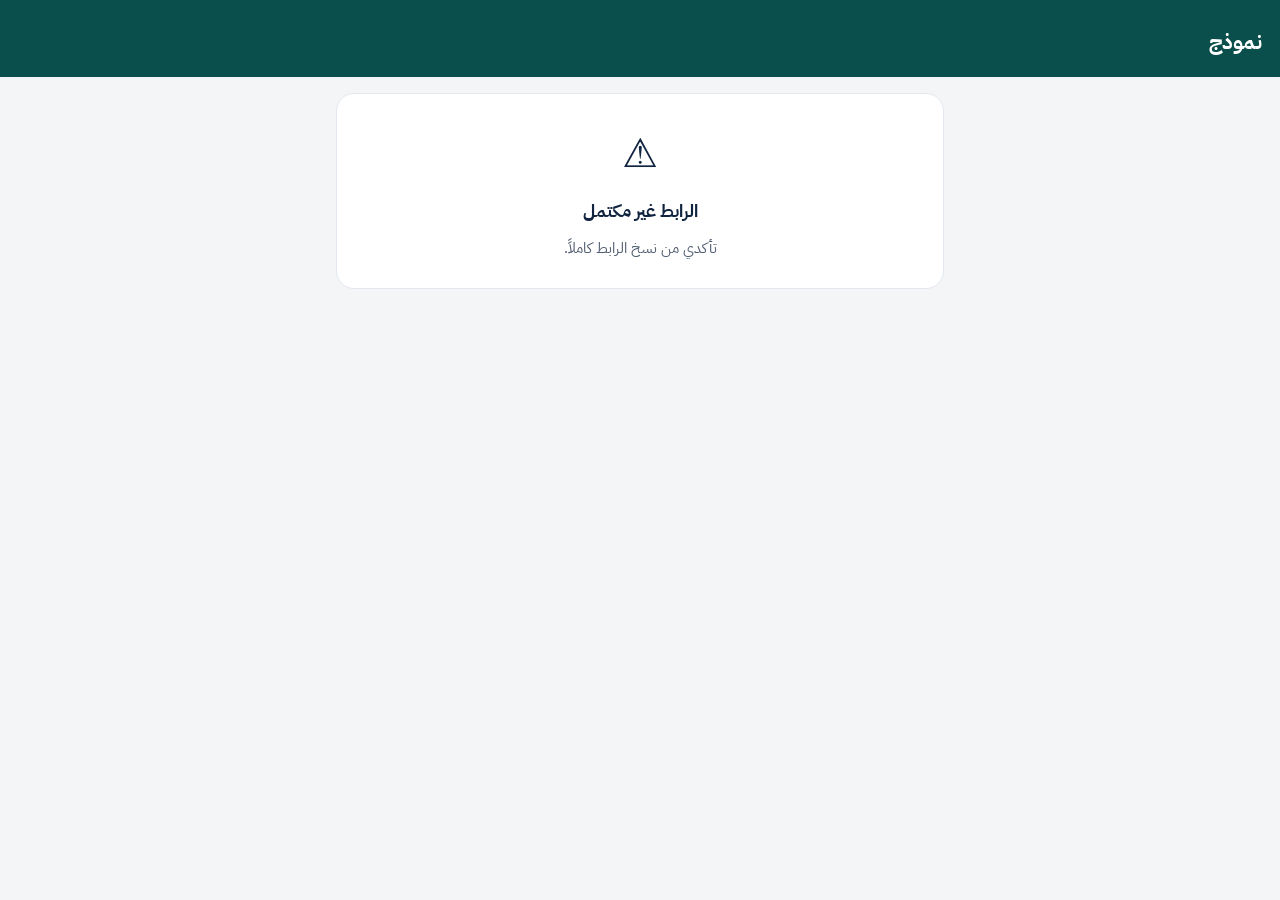
==== form.html @ 46df4318 "Add files via upload" ====
<!DOCTYPE html>
<html lang="ar" dir="rtl">
<head>
<meta charset="utf-8">
<meta name="viewport" content="width=device-width, initial-scale=1, viewport-fit=cover">
<meta name="theme-color" content="#0B4F4C">
<meta name="robots" content="noindex">
<title>نموذج – بصمة التميّز</title>
<link rel="icon" href="icon.svg" type="image/svg+xml">
<link rel="preconnect" href="https://fonts.googleapis.com">
<link rel="preconnect" href="https://fonts.gstatic.com" crossorigin>
<link href="https://fonts.googleapis.com/css2?family=IBM+Plex+Sans+Arabic:wght@400;500;600;700&family=Inter:wght@500;600;700&display=swap" rel="stylesheet">
<link rel="stylesheet" href="styles.css?v=1.1.0">
<style>
.fhead{background:var(--pri-d);color:#fff;padding:22px 18px 20px;display:flex;flex-direction:column;gap:6px}
.fhead .s{font-size:12px;color:#CFE7E4}
.fwrap{max-width:640px;margin:0 auto;padding:16px 16px 40px;display:flex;flex-direction:column;gap:14px}
.gridq{border:0;margin:0;padding:12px 0;border-bottom:1px solid var(--line2);display:flex;flex-direction:column;gap:8px}
.gridq legend{padding:0;font-size:14px;font-weight:600;line-height:1.6}
.opts{display:grid;gap:6px}
.opts label{position:relative}
.opts input{position:absolute;opacity:0;pointer-events:none}
.opts span{min-height:44px;padding:4px;border-radius:10px;font-size:12px;font-weight:600;border:1.5px solid var(--line);background:#fff;display:flex;align-items:center;justify-content:center;text-align:center;cursor:pointer;line-height:1.3}
.opts input:checked+span{border-color:var(--pri);background:var(--pri);color:#fff}
.opts input:focus-visible+span{outline:2px solid var(--pri);outline-offset:2px}
.req{color:#B4501E}
.err-field .in,.err-field .opts span{border-color:#C2410C}
</style>
</head>
<body>
<script src="config.js?v=1.1.0"></script>
<script src="api.js?v=1.1.0"></script>
<div id="root"><div class="login"><div class="spinner" role="status" aria-label="جارٍ التحميل"></div></div></div>
<script>
var FORM_ID = (new URLSearchParams(location.search).get('id') || '').replace(/[^A-Za-z0-9]/g, '');
(function () {
  'use strict';
  var root = document.getElementById('root');
  var F = null;
  var files = {};
  function esc(s) { return String(s == null ? '' : s).replace(/[&<>"']/g, function (c) { return { '&': '&amp;', '<': '&lt;', '>': '&gt;', '"': '&quot;', "'": '&#39;' }[c]; }); }
  function rpc(fn, args) { return window.basmatRpc(fn, args); }
  function head() {
    return '<header class="fhead"><span class="s">' + esc((F && F.school) || '') + (F && F.field ? ' · ' + esc(F.field) : '') + '</span><h1 style="font-size:21px">' + esc(F ? F.title : 'نموذج') + '</h1>' + (F && F.year ? '<span class="s">العام الدراسي ' + esc(F.year) + (F.deadline ? ' · آخر موعد ' + esc(F.deadline) : '') + '</span>' : '') + '</header>';
  }
  function msg(icon, title, text) {
    root.innerHTML = head() + '<div class="fwrap"><div class="card" style="align-items:center;text-align:center;padding:28px 20px"><div style="font-size:40px" aria-hidden="true">' + icon + '</div><h2 style="font-size:18px">' + esc(title) + '</h2><p class="muted">' + esc(text) + '</p></div></div>';
  }
  function field(f) {
    var req = f.required ? ' <span class="req" aria-hidden="true">*</span>' : '';
    var id = 'q_' + f.id;
    if (f.type === 'section') return '<h2>' + esc(f.label) + '</h2>';
    if (f.type === 'teacher') return '<label class="field" data-fid="' + f.id + '"><span>' + esc(f.label) + req + '</span><select id="' + id + '" class="in"' + (f.required ? ' required' : '') + '><option value="">اختاري الاسم…</option>' + F.teachers.map(function (t) { return '<option value="' + esc(t.id) + '">' + esc(t.name) + '</option>'; }).join('') + '</select></label>';
    if (f.type === 'textarea') return '<label class="field" data-fid="' + f.id + '"><span>' + esc(f.label) + req + '</span><textarea id="' + id + '" class="in" rows="3"' + (f.required ? ' required' : '') + '></textarea></label>';
    if (f.type === 'select') return '<label class="field" data-fid="' + f.id + '"><span>' + esc(f.label) + req + '</span><select id="' + id + '" class="in"' + (f.required ? ' required' : '') + '><option value="">اختاري…</option>' + f.options.map(function (o) { return '<option>' + esc(o) + '</option>'; }).join('') + '</select></label>';
    if (f.type === 'radio') return '<fieldset class="gridq" data-fid="' + f.id + '" style="border:0"><legend>' + esc(f.label) + req + '</legend><div class="opts" style="grid-template-columns:repeat(' + Math.min(f.options.length, 3) + ',minmax(0,1fr))">' + f.options.map(function (o) { return '<label><input type="radio" name="' + id + '" value="' + esc(o) + '"><span>' + esc(o) + '</span></label>'; }).join('') + '</div></fieldset>';
    if (f.type === 'grid') {
      var cols = Math.min(f.options.length, 5);
      return '<div data-fid="' + f.id + '"><h2 style="margin-bottom:4px">' + esc(f.label) + req + '</h2>' + f.rows.map(function (row, i) {
        return '<fieldset class="gridq"><legend><span class="muted num">' + (i + 1) + '.</span> ' + esc(row) + '</legend><div class="opts" style="grid-template-columns:repeat(' + cols + ',minmax(0,1fr))">' + f.options.map(function (o, j) { return '<label><input type="radio" name="' + id + '_' + i + '" value="' + j + '"><span>' + esc(o) + '</span></label>'; }).join('') + '</div>' + (f.notes ? '<input type="text" class="in" style="min-height:40px;font-size:13px" aria-label="ملاحظات: ' + esc(row) + '" id="' + id + '_n' + i + '" placeholder="ملاحظات (اختياري)">' : '') + '</fieldset>';
      }).join('') + '</div>';
    }
    if (f.type === 'file') return '<div class="field" data-fid="' + f.id + '"><span>' + esc(f.label) + req + '</span><label class="dash">⬆︎ اختيار صور أو PDF' + (f.accept === 'xlsx' ? ' أو Excel' : '') + '<input type="file" multiple data-file="' + f.id + '" accept="image/*,application/pdf,.docx,.xlsx,.xls,.pptx"></label><div id="fl_' + f.id + '" style="display:flex;flex-direction:column;gap:6px"></div><span class="hint">حتى 10 ميجابايت للملف. الفيديو: ضعي رابطه بدلاً من رفعه.</span></div>';
    var type = f.type === 'number' ? 'number' : f.type === 'date' ? 'date' : f.type === 'link' ? 'url' : 'text';
    return '<label class="field" data-fid="' + f.id + '"><span>' + esc(f.label) + req + '</span><input id="' + id + '" class="in" type="' + type + '"' + (f.placeholder ? ' placeholder="' + esc(f.placeholder) + '"' : '') + (f.type === 'link' ? ' placeholder="https://"' : '') + (f.required ? ' required' : '') + ' dir="auto"></label>';
  }
  function renderForm() {
    var sections = [], cur = [];
    F.fields.forEach(function (f) { if (f.type === 'grid') { if (cur.length) sections.push(cur); sections.push([f]); cur = []; } else cur.push(f); });
    if (cur.length) sections.push(cur);
    root.innerHTML = head() + '<form class="fwrap" id="frm" novalidate>' + (F.description ? '<p class="note info">' + esc(F.description) + '</p>' : '') +
      sections.map(function (sec) { return '<section class="card">' + sec.map(field).join('') + '</section>'; }).join('') +
      '<div id="ferr" role="alert"></div><button class="btn pri block" type="submit" style="min-height:54px;font-size:16px">إرسال</button><p class="xs muted" style="text-align:center">' + (F.audience === 'parents' ? 'إجاباتكم سرية وتُستخدم للتطوير فقط.' : 'يصل الرد للمعلمة الأولى فقط.') + '</p></form>';
  }
  function readFile(file) {
    return new Promise(function (res, rej) {
      if (file.size > F.maxFileBytes) { rej(new Error('حجم «' + file.name + '» أكبر من 10 ميجابايت')); return; }
      var r = new FileReader();
      r.onload = function () { res({ name: file.name, mime: file.type || mimeOf(file.name), data: r.result, size: file.size }); };
      r.onerror = function () { rej(new Error('تعذرت قراءة الملف')); };
      r.readAsDataURL(file);
    });
  }
  function mimeOf(n) { n = n.toLowerCase(); if (/\.pdf$/.test(n)) return 'application/pdf'; if (/\.xlsx$/.test(n)) return 'application/vnd.openxmlformats-officedocument.spreadsheetml.sheet'; if (/\.xls$/.test(n)) return 'application/vnd.ms-excel'; if (/\.docx$/.test(n)) return 'application/vnd.openxmlformats-officedocument.wordprocessingml.document'; if (/\.pptx$/.test(n)) return 'application/vnd.openxmlformats-officedocument.presentationml.presentation'; if (/\.jpe?g$/.test(n)) return 'image/jpeg'; if (/\.png$/.test(n)) return 'image/png'; if (/\.hei[cf]$/.test(n)) return 'image/heic'; return ''; }
  function drawFiles(fid) {
    var box = document.getElementById('fl_' + fid);
    box.innerHTML = (files[fid] || []).map(function (f, i) { return '<div class="file"><span class="grow ellipsis">' + esc(f.name) + '</span><span class="xs muted num">' + Math.round(f.size / 1024) + ' KB</span><button type="button" class="btn sm" data-rm="' + fid + '" data-i="' + i + '" aria-label="إزالة ' + esc(f.name) + '">إزالة</button></div>'; }).join('');
  }
  function collect() {
    var values = {}, problems = [];
    document.querySelectorAll('.err-field').forEach(function (e) { e.classList.remove('err-field'); });
    F.fields.forEach(function (f) {
      var id = 'q_' + f.id, v = '';
      if (f.type === 'section') return;
      if (f.type === 'file') { if (f.required && !(files[f.id] || []).length) problems.push(f); return; }
      if (f.type === 'grid') {
        var ans = [], notes = [], missing = false;
        f.rows.forEach(function (_, i) { var c = document.querySelector('input[name="' + id + '_' + i + '"]:checked'); ans.push(c ? Number(c.value) : null); if (!c) missing = true; var n = document.getElementById(id + '_n' + i); notes.push(n ? n.value.trim() : ''); });
        values[f.id] = { answers: ans, notes: notes };
        if (f.required && missing) problems.push(f);
        return;
      }
      if (f.type === 'radio') { var c2 = document.querySelector('input[name="' + id + '"]:checked'); v = c2 ? c2.value : ''; }
      else { var el = document.getElementById(id); v = el ? el.value.trim() : ''; }
      if (f.required && !v) problems.push(f);
      if (v) values[f.id] = v;
    });
    return { values: values, problems: problems };
  }
  document.addEventListener('change', function (ev) {
    var fid = ev.target.dataset && ev.target.dataset.file;
    if (!fid) return;
    var list = Array.prototype.slice.call(ev.target.files || []);
    Promise.all(list.map(readFile)).then(function (arr) { files[fid] = (files[fid] || []).concat(arr).slice(0, 10); drawFiles(fid); ev.target.value = ''; }, function (e) { alert(e.message); ev.target.value = ''; });
  });
  document.addEventListener('click', function (ev) {
    var b = ev.target.closest('[data-rm]'); if (!b) return;
    files[b.dataset.rm].splice(Number(b.dataset.i), 1); drawFiles(b.dataset.rm);
  });
  document.addEventListener('submit', function (ev) {
    ev.preventDefault();
    var c = collect(), errBox = document.getElementById('ferr');
    if (c.problems.length) {
      c.problems.forEach(function (f) { var box = document.querySelector('[data-fid="' + f.id + '"]'); if (box) box.classList.add('err-field'); });
      errBox.innerHTML = '<div class="note warn">أكملي الحقول المطلوبة: ' + c.problems.map(function (f) { return esc(f.label); }).join('، ') + '</div>';
      var first = document.querySelector('[data-fid="' + c.problems[0].id + '"]'); if (first) first.scrollIntoView({ behavior: 'smooth', block: 'center' });
      return;
    }
    if (F.fields.some(function (f) { return f.id === 'visitor'; }) && c.values.visitor && c.values.visitor === c.values.visited) { errBox.innerHTML = '<div class="note warn">المعلمة الزائرة والمزارة لا يمكن أن تكونا نفس المعلمة.</div>'; return; }
    var btn = ev.target.querySelector('button[type=submit]'); btn.disabled = true; btn.textContent = 'جارٍ الإرسال…';
    var payloadFiles = {}; Object.keys(files).forEach(function (k) { payloadFiles[k] = files[k].map(function (f) { return { name: f.name, mime: f.mime, data: f.data }; }); });
    rpc('publicSubmit', [FORM_ID, { values: c.values, files: payloadFiles }]).then(function () {
      msg('✅', 'تم الإرسال بنجاح', F.audience === 'parents' ? 'شكراً لمشاركتكم.' : 'وصل ردّكِ إلى المعلمة الأولى. شكراً لكِ.');
      window.scrollTo(0, 0);
    }, function (e) { btn.disabled = false; btn.textContent = 'إرسال'; errBox.innerHTML = '<div class="note warn">' + esc(e.message) + '</div>'; });
  });
  if (!FORM_ID) { msg('⚠️', 'الرابط غير مكتمل', 'تأكدي من نسخ الرابط كاملاً.'); return; }
  if (!FORM_ID) { msg('⚠️', 'الرابط غير مكتمل', 'تأكدي من نسخ رابط النموذج كاملاً.'); return; }
  rpc('publicForm', [FORM_ID]).then(function (f) {
    F = f;
    if (!f.open) { msg('⏸', 'النموذج غير متاح', f.reason || 'هذا النموذج مغلق.'); return; }
    document.title = f.title;
    renderForm();
  }, function (e) { msg('⚠️', 'تعذّر فتح النموذج', e.message); });
})();
</script>
</body>
</html>
---- styles.css ----
:root{
  --ink:#10233F; --muted:#4F5D70; --faint:#7A8696; --bg:#F3F5F7; --surface:#FFFFFF; --line:#E3E8EE; --line2:#EEF1F4; --field:#C9D3DD;
  --pri:#0B6E69; --pri-d:#0B4F4C; --pri-dd:#08524E; --pri-s:#E3F1EF; --pri-t:#0A5E5A; --pri-l:#7FD1C8;
  --amb-s:#FDF3E4; --amb:#7A4405; --amb-b:#F3DDB8; --amb-d:#A15C07;
  --red-s:#FBE9E2; --red:#9A3412; --blue-s:#E8EEF6; --blue:#1F3F66;
  --r:16px; --font:'IBM Plex Sans Arabic',system-ui,-apple-system,'Segoe UI',Tahoma,sans-serif; --num:Inter,'IBM Plex Sans Arabic',sans-serif;
}
*{box-sizing:border-box}
html,body{margin:0;padding:0;background:var(--bg);color:var(--ink);font-family:var(--font);font-size:15px;line-height:1.6;-webkit-text-size-adjust:100%}
body{direction:rtl}
a{color:var(--pri);text-decoration:none}
a:hover{color:var(--pri-dd)}
button,input,select,textarea{font-family:inherit;font-size:inherit;color:inherit}
h1,h2,h3{margin:0;line-height:1.4}
h1{font-size:19px;font-weight:700} h2{font-size:16px;font-weight:700} h3{font-size:14px;font-weight:700}
p{margin:0}
.num{font-family:var(--num)}
.muted{color:var(--muted)} .small{font-size:12px} .xs{font-size:11px}
.sr{position:absolute;width:1px;height:1px;overflow:hidden;clip:rect(0 0 0 0);white-space:nowrap}

/* هيكل */
.nav .brand{display:none;align-items:center;gap:10px;padding:6px 10px 18px;font-weight:700;font-size:16px}
.chips{display:flex;flex-wrap:wrap;gap:4px}
.shell{min-height:100vh;display:flex;flex-direction:column}
.topbar{position:sticky;top:0;z-index:20;background:var(--surface);border-bottom:1px solid var(--line);display:flex;align-items:center;gap:10px;padding:12px 16px;min-height:64px}
.topbar .t{display:flex;flex-direction:column;min-width:0;flex:1}
.topbar .t .sub{font-size:12px;color:var(--muted);white-space:nowrap;overflow:hidden;text-overflow:ellipsis}
.topbar .t h1{white-space:nowrap;overflow:hidden;text-overflow:ellipsis}
.iconbtn{width:44px;height:44px;flex:none;border-radius:12px;border:1px solid var(--line);background:var(--surface);display:inline-flex;align-items:center;justify-content:center;cursor:pointer;position:relative;color:var(--ink)}
.iconbtn:hover{background:var(--bg)}
.badge{position:absolute;top:-5px;left:-5px;min-width:20px;height:20px;padding:0 5px;border-radius:99px;background:#C2410C;color:#fff;font:700 11px var(--num);display:flex;align-items:center;justify-content:center}
.page{flex:1;width:100%;max-width:760px;margin:0 auto;padding:16px 16px 110px;display:flex;flex-direction:column;gap:16px}
.nav{position:fixed;bottom:0;left:0;right:0;z-index:30;background:var(--surface);border-top:1px solid var(--line);display:grid;grid-template-columns:repeat(4,1fr);padding:6px 6px calc(10px + env(safe-area-inset-bottom))}
.nav button{border:0;background:transparent;display:flex;flex-direction:column;align-items:center;gap:3px;padding:6px 0;font-size:12px;color:var(--muted);cursor:pointer;min-height:52px;position:relative}
.nav button[aria-current="page"]{color:var(--pri);font-weight:700}
.nav .badge{top:2px;left:calc(50% - 22px)}
@media (min-width:980px){
  .shell{flex-direction:row}
  .nav{position:sticky;top:0;height:100vh;width:230px;flex:none;display:flex;flex-direction:column;gap:4px;padding:20px 12px;border-top:0;border-left:1px solid var(--line);order:-1}
  .nav .brand{display:flex}
  .nav button{flex-direction:row;justify-content:flex-start;gap:12px;padding:10px 14px;border-radius:12px;font-size:14px;min-height:46px}
  .nav button[aria-current="page"]{background:var(--pri-s)}
  .nav .badge{position:static;margin-inline-start:auto}
  .main{flex:1;min-width:0;display:flex;flex-direction:column}
  .page{padding-bottom:40px;max-width:980px}
}
.logo{width:38px;height:38px;border-radius:11px;background:var(--pri);display:flex;align-items:center;justify-content:center;flex:none}
.main{flex:1;display:flex;flex-direction:column}

/* عناصر */
.card{background:var(--surface);border:1px solid var(--line);border-radius:18px;padding:16px;display:flex;flex-direction:column;gap:12px}
.card.flush{padding:0;gap:0;overflow:hidden}
.card-h{display:flex;align-items:center;justify-content:space-between;gap:8px}
.hero{background:var(--pri-d);color:#fff;border-radius:20px;padding:18px;display:flex;flex-direction:column;gap:12px}
.hero .lbl{font-size:13px;color:#CFE7E4}
.hero .big{font:700 40px/1.1 var(--num)}
.hero p{color:#E6F2F1;font-size:13px}
.hbar{height:8px;border-radius:99px;background:rgba(255,255,255,.18);overflow:hidden}
.hbar>span{display:block;height:100%;background:var(--pri-l);border-radius:99px}
.bar{height:6px;border-radius:99px;background:#E9EEF2;overflow:hidden;display:block}
.bar>span{display:block;height:100%;background:var(--pri);border-radius:99px}
.bar.lg{height:10px}
.row{display:flex;align-items:center;gap:12px;padding:12px 14px;border-bottom:1px solid var(--line2);color:var(--ink);background:transparent;width:100%;text-align:right;border-left:0;border-right:0;border-top:0;cursor:pointer}
.row:last-child{border-bottom:0}
.row:hover{background:#FAFBFC}
.row .grow{flex:1;min-width:0;display:flex;flex-direction:column;gap:4px}
.row .ttl{font-size:14px;font-weight:600;line-height:1.5}
.ellipsis{white-space:nowrap;overflow:hidden;text-overflow:ellipsis}
.circle{width:30px;height:30px;flex:none;border-radius:50%;border:1.5px solid var(--field);font:700 12px var(--num);display:flex;align-items:center;justify-content:center}
.avatar{width:38px;height:38px;flex:none;border-radius:50%;font-weight:700;display:flex;align-items:center;justify-content:center;font-size:15px}
.chip{display:inline-flex;align-items:center;gap:4px;font-size:11px;font-weight:600;padding:3px 9px;border-radius:99px;white-space:nowrap}
.c-ok{background:var(--pri-s);color:var(--pri-t)} .c-warn{background:var(--amb-s);color:var(--amb)} .c-red{background:var(--red-s);color:var(--red)} .c-blue{background:var(--blue-s);color:var(--blue)} .c-gray{background:var(--line2);color:var(--muted)}
.q{display:flex;gap:3px}
.q span{width:20px;height:20px;border-radius:6px;font:700 10px var(--num);display:flex;align-items:center;justify-content:center;background:var(--line2);color:#5F6B7A}
.q span.on{background:var(--pri);color:#fff}
.kpis{display:grid;grid-template-columns:repeat(3,minmax(0,1fr));gap:10px}
.kpi{background:var(--surface);border:1px solid var(--line);border-radius:16px;padding:12px;display:flex;flex-direction:column;gap:2px}
.kpi b{font:700 22px var(--num)} .kpi span{font-size:12px;color:var(--muted)}
.kpi.warn{background:var(--amb-s);border-color:var(--amb-b)} .kpi.warn b,.kpi.warn span{color:var(--amb)}
.quick{display:grid;grid-template-columns:repeat(4,minmax(0,1fr));gap:8px}
.quick button{background:var(--surface);border:1px solid var(--line);border-radius:14px;padding:12px 4px;display:flex;flex-direction:column;align-items:center;gap:6px;font-size:12px;font-weight:600;cursor:pointer;color:var(--ink);min-height:76px}
.quick button.pri{background:var(--pri);color:#fff;border-color:var(--pri)}
.btn{white-space:nowrap;min-height:46px;padding:0 16px;border-radius:12px;border:1px solid var(--field);background:var(--surface);font-weight:600;font-size:14px;cursor:pointer;display:inline-flex;align-items:center;justify-content:center;gap:8px;color:var(--ink);text-align:center}
.btn:hover{background:#F8FAFB}
.btn.pri{background:var(--pri);border-color:var(--pri);color:#fff}
.btn.pri:hover{background:var(--pri-dd)}
.btn.out{border-color:var(--pri);color:var(--pri)}
.btn.warn{border-color:var(--amb-d);color:var(--amb)}
.btn.danger{border-color:#E7B4A3;color:var(--red)}
.btn.sm{min-height:38px;padding:0 12px;font-size:13px;border-radius:10px}
.btn.block{width:100%}
.btn[disabled]{opacity:.55;cursor:default}
.btns{display:flex;gap:10px;flex-wrap:wrap}
.btns>.btn{flex:1}
.field{display:flex;flex-direction:column;gap:6px;font-size:13px;font-weight:600}
.field .hint{font-weight:400;color:var(--muted);font-size:12px}
.in{width:100%;min-height:46px;border-radius:12px;border:1px solid var(--field);padding:0 12px;background:#fff;font-size:14px;font-weight:400}
textarea.in{padding:10px 12px;min-height:80px;resize:vertical;line-height:1.7}
.in:focus,.btn:focus-visible,.row:focus-visible,.iconbtn:focus-visible,.nav button:focus-visible{outline:2px solid var(--pri);outline-offset:2px}
.grid2{display:grid;grid-template-columns:repeat(2,minmax(0,1fr));gap:10px}
.grid3{display:grid;grid-template-columns:repeat(3,minmax(0,1fr));gap:8px}
.pills{display:flex;flex-wrap:wrap;gap:6px}
.pills label{position:relative;cursor:pointer}
.pills input{position:absolute;opacity:0;pointer-events:none}
.pills span{display:inline-flex;align-items:center;min-height:38px;padding:0 12px;border-radius:99px;border:1px solid var(--field);font-size:13px;font-weight:500;background:#fff}
.pills input:checked+span{background:var(--pri);border-color:var(--pri);color:#fff}
.pills input:focus-visible+span{outline:2px solid var(--pri);outline-offset:2px}
.check{display:flex;align-items:center;gap:12px;min-height:44px;font-size:14px;font-weight:400;cursor:pointer;border-bottom:1px solid var(--line2)}
.check:last-child{border-bottom:0}
.check input{width:20px;height:20px;accent-color:var(--pri);margin:0;flex:none}
.tabs{display:flex;gap:4px;border-bottom:1px solid var(--line);overflow-x:auto}
.tabs button{min-height:44px;padding:0 12px;border:0;border-bottom:3px solid transparent;background:transparent;font-size:14px;color:var(--muted);cursor:pointer;white-space:nowrap}
.tabs button[aria-selected="true"]{color:var(--pri);border-bottom-color:var(--pri);font-weight:700}
.note{border-radius:12px;padding:10px 12px;font-size:13px;line-height:1.7}
.note.ok{background:var(--pri-s);color:var(--pri-t)} .note.warn{background:var(--amb-s);color:var(--ink)} .note.info{background:#EEF7F6;color:var(--ink)} .note.gray{background:var(--bg);color:var(--muted)}
.dash{border:1px dashed #9CC9C4;background:#F8FBFB;border-radius:12px;min-height:52px;display:flex;align-items:center;justify-content:center;gap:8px;color:var(--pri);font-weight:600;font-size:13px;cursor:pointer;padding:8px;text-align:center}
.dash input{display:none}
.file{display:flex;align-items:center;gap:10px;padding:8px 10px;border-radius:12px;background:var(--bg);font-size:13px}
.file .grow{flex:1;min-width:0}
.empty{text-align:center;color:var(--muted);font-size:14px;padding:24px 8px}
.secttl{display:flex;align-items:flex-end;justify-content:space-between;gap:8px}
.lvl{width:100%;text-align:right;font-family:inherit;cursor:pointer;display:flex;align-items:flex-start;gap:12px;padding:12px;border-radius:14px;border:1.5px solid var(--line);background:#fff}
.lvl[aria-pressed="true"]{border-color:var(--pri);background:#EEF7F6}
.lvl .n{width:32px;height:32px;flex:none;border-radius:10px;font:700 14px var(--num);display:flex;align-items:center;justify-content:center;background:var(--line2)}
.lvl[aria-pressed="true"] .n{background:var(--pri);color:#fff}
.table{width:100%;border-collapse:collapse;font-size:13px}
.table th{background:var(--bg);font-weight:700;color:#3E4C5E;text-align:right;padding:10px;font-size:12px}
.table td{padding:10px;border-top:1px solid var(--line2);vertical-align:top}
.tablewrap{overflow-x:auto;border-radius:16px;border:1px solid var(--line);background:#fff}
.dist{display:grid;grid-template-columns:28px 1fr 74px;gap:10px;align-items:center}
.dist .b{height:22px;border-radius:6px;background:var(--line2);overflow:hidden}
.dist .b span{display:block;height:100%;border-radius:6px}
.toast{position:fixed;bottom:96px;left:50%;transform:translateX(-50%);z-index:60;background:var(--ink);color:#fff;padding:12px 18px;border-radius:12px;font-size:14px;max-width:90vw;box-shadow:0 6px 24px rgba(16,35,63,.25)}
.toast.err{background:#9A3412}
.loading{position:fixed;inset:0;z-index:70;background:rgba(243,245,247,.6);display:flex;align-items:center;justify-content:center}
.spinner{width:42px;height:42px;border-radius:50%;border:4px solid var(--pri-s);border-top-color:var(--pri);animation:spin .8s linear infinite}
@keyframes spin{to{transform:rotate(360deg)}}
.modal-bg{position:fixed;inset:0;z-index:50;background:rgba(16,35,63,.45);display:flex;align-items:flex-end;justify-content:center}
.modal{background:#fff;width:100%;max-width:560px;max-height:90vh;overflow:auto;border-radius:20px 20px 0 0;padding:18px;display:flex;flex-direction:column;gap:12px}
@media (min-width:600px){.modal-bg{align-items:center}.modal{border-radius:20px}}
.login{min-height:100vh;display:flex;align-items:center;justify-content:center;padding:24px}
.login .box{width:100%;max-width:380px;display:flex;flex-direction:column;gap:16px}
.split{display:grid;gap:16px}
@media (min-width:980px){.split{grid-template-columns:1fr 1fr}}
@media print{.nav,.topbar,.noprint{display:none!important}}
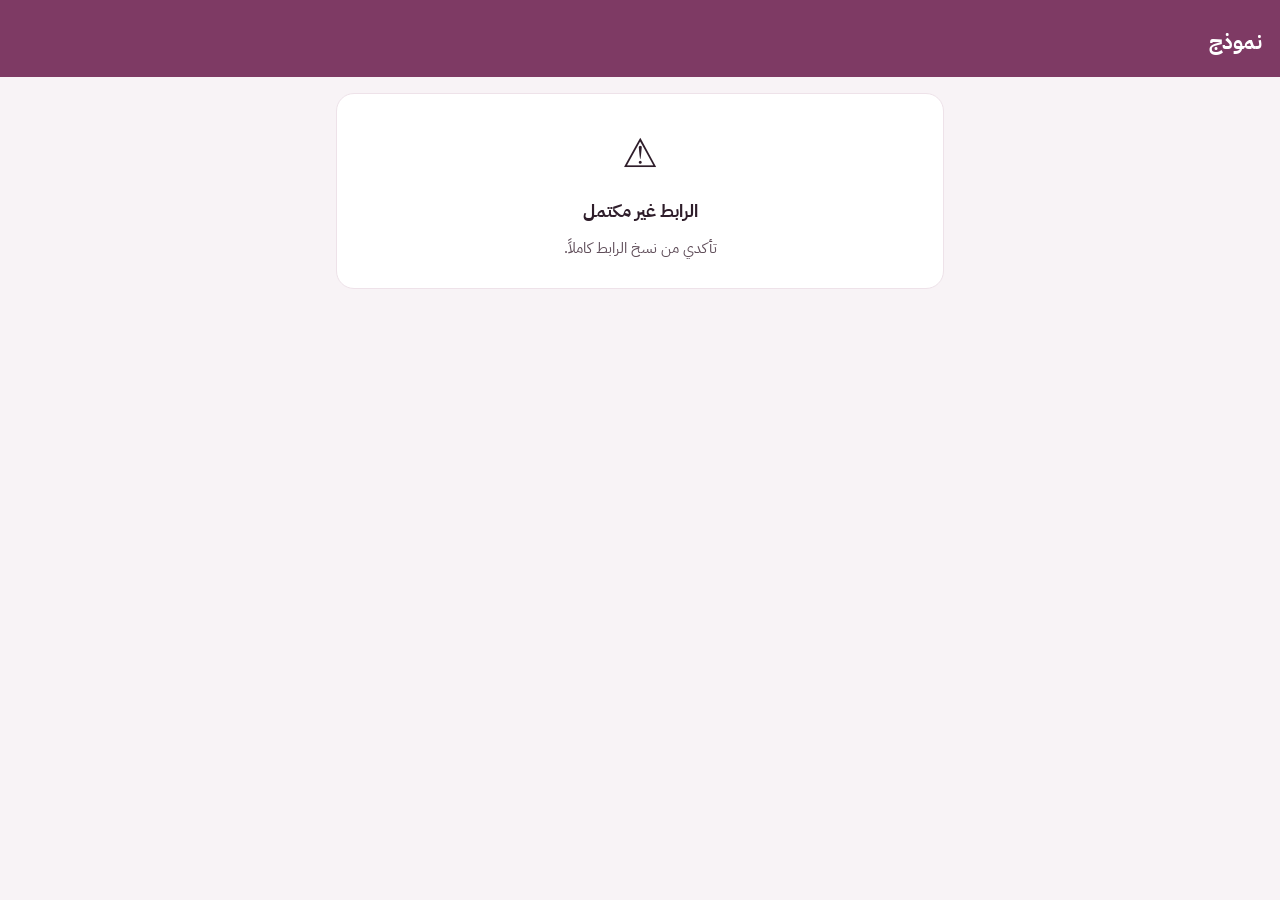
==== commit 2d297564: "Add files via upload" ====
--- a/form.html
+++ b/form.html
@@ -3,17 +3,17 @@
 <head>
 <meta charset="utf-8">
 <meta name="viewport" content="width=device-width, initial-scale=1, viewport-fit=cover">
-<meta name="theme-color" content="#0B4F4C">
+<meta name="theme-color" content="#7E3A64">
 <meta name="robots" content="noindex">
 <title>نموذج – بصمة التميّز</title>
 <link rel="icon" href="icon.svg" type="image/svg+xml">
 <link rel="preconnect" href="https://fonts.googleapis.com">
 <link rel="preconnect" href="https://fonts.gstatic.com" crossorigin>
 <link href="https://fonts.googleapis.com/css2?family=IBM+Plex+Sans+Arabic:wght@400;500;600;700&family=Inter:wght@500;600;700&display=swap" rel="stylesheet">
-<link rel="stylesheet" href="styles.css?v=1.1.0">
+<link rel="stylesheet" href="styles.css?v=1.2.1">
 <style>
 .fhead{background:var(--pri-d);color:#fff;padding:22px 18px 20px;display:flex;flex-direction:column;gap:6px}
-.fhead .s{font-size:12px;color:#CFE7E4}
+.fhead .s{font-size:12px;color:#F0D6E1}
 .fwrap{max-width:640px;margin:0 auto;padding:16px 16px 40px;display:flex;flex-direction:column;gap:14px}
 .gridq{border:0;margin:0;padding:12px 0;border-bottom:1px solid var(--line2);display:flex;flex-direction:column;gap:8px}
 .gridq legend{padding:0;font-size:14px;font-weight:600;line-height:1.6}
@@ -28,8 +28,8 @@
 </style>
 </head>
 <body>
-<script src="config.js?v=1.1.0"></script>
-<script src="api.js?v=1.1.0"></script>
+<script src="config.js?v=1.2.1"></script>
+<script src="api.js?v=1.2.1"></script>
 <div id="root"><div class="login"><div class="spinner" role="status" aria-label="جارٍ التحميل"></div></div></div>
 <script>
 var FORM_ID = (new URLSearchParams(location.search).get('id') || '').replace(/[^A-Za-z0-9]/g, '');
@@ -40,6 +40,14 @@
   var files = {};
   function esc(s) { return String(s == null ? '' : s).replace(/[&<>"']/g, function (c) { return { '&': '&amp;', '<': '&lt;', '>': '&gt;', '"': '&quot;', "'": '&#39;' }[c]; }); }
   function rpc(fn, args) { return window.basmatRpc(fn, args); }
+/* حقول الأرقام: type=text + inputmode=numeric (لأن آيفون يرفض الأرقام العربية في type=number)، وتحويل ٠-٩ إلى 0-9 أثناء الكتابة */
+  document.addEventListener('input', function (ev) {
+    var el = ev.target;
+    if (!el || el.tagName !== 'INPUT' || !(el.getAttribute('data-num') || el.type === 'tel')) return;
+    var v = el.value, n = v.replace(/[\u0660-\u0669]/g, function (d) { return String(d.charCodeAt(0) - 0x0660); }).replace(/[\u06F0-\u06F9]/g, function (d) { return String(d.charCodeAt(0) - 0x06F0); }).replace(/[\u066B\u060C,]/g, '.');
+    if (el.getAttribute('data-num')) n = n.replace(/[^0-9.]/g, '');
+    if (n !== v) { el.value = n; }
+  }, true);
   function head() {
     return '<header class="fhead"><span class="s">' + esc((F && F.school) || '') + (F && F.field ? ' · ' + esc(F.field) : '') + '</span><h1 style="font-size:21px">' + esc(F ? F.title : 'نموذج') + '</h1>' + (F && F.year ? '<span class="s">العام الدراسي ' + esc(F.year) + (F.deadline ? ' · آخر موعد ' + esc(F.deadline) : '') + '</span>' : '') + '</header>';
   }
@@ -57,12 +65,12 @@
     if (f.type === 'grid') {
       var cols = Math.min(f.options.length, 5);
       return '<div data-fid="' + f.id + '"><h2 style="margin-bottom:4px">' + esc(f.label) + req + '</h2>' + f.rows.map(function (row, i) {
-        return '<fieldset class="gridq"><legend><span class="muted num">' + (i + 1) + '.</span> ' + esc(row) + '</legend><div class="opts" style="grid-template-columns:repeat(' + cols + ',minmax(0,1fr))">' + f.options.map(function (o, j) { return '<label><input type="radio" name="' + id + '_' + i + '" value="' + j + '"><span>' + esc(o) + '</span></label>'; }).join('') + '</div>' + (f.notes ? '<input type="text" class="in" style="min-height:40px;font-size:13px" aria-label="ملاحظات: ' + esc(row) + '" id="' + id + '_n' + i + '" placeholder="ملاحظات (اختياري)">' : '') + '</fieldset>';
+        return '<fieldset class="gridq"><legend><span class="muted num">' + (i + 1) + '.</span> ' + esc(row) + '</legend><div class="opts" style="grid-template-columns:repeat(' + cols + ',minmax(0,1fr))">' + f.options.map(function (o, j) { return '<label><input type="radio" name="' + id + '_' + i + '" value="' + j + '"><span>' + esc(o) + '</span></label>'; }).join('') + '</div>' + (f.notes ? '<input type="text" class="in" style="min-height:40px" aria-label="ملاحظات: ' + esc(row) + '" id="' + id + '_n' + i + '" placeholder="ملاحظات (اختياري)">' : '') + '</fieldset>';
       }).join('') + '</div>';
     }
     if (f.type === 'file') return '<div class="field" data-fid="' + f.id + '"><span>' + esc(f.label) + req + '</span><label class="dash">⬆︎ اختيار صور أو PDF' + (f.accept === 'xlsx' ? ' أو Excel' : '') + '<input type="file" multiple data-file="' + f.id + '" accept="image/*,application/pdf,.docx,.xlsx,.xls,.pptx"></label><div id="fl_' + f.id + '" style="display:flex;flex-direction:column;gap:6px"></div><span class="hint">حتى 10 ميجابايت للملف. الفيديو: ضعي رابطه بدلاً من رفعه.</span></div>';
-    var type = f.type === 'number' ? 'number' : f.type === 'date' ? 'date' : f.type === 'link' ? 'url' : 'text';
-    return '<label class="field" data-fid="' + f.id + '"><span>' + esc(f.label) + req + '</span><input id="' + id + '" class="in" type="' + type + '"' + (f.placeholder ? ' placeholder="' + esc(f.placeholder) + '"' : '') + (f.type === 'link' ? ' placeholder="https://"' : '') + (f.required ? ' required' : '') + ' dir="auto"></label>';
+    var type = f.type === 'date' ? 'date' : f.type === 'link' ? 'url' : 'text';
+    return '<label class="field" data-fid="' + f.id + '"><span>' + esc(f.label) + req + '</span><input id="' + id + '" class="in" type="' + type + '"' + (f.type === 'number' ? ' inputmode="decimal" autocomplete="off" data-num="1"' : '') + (f.placeholder ? ' placeholder="' + esc(f.placeholder) + '"' : '') + (f.type === 'link' ? ' placeholder="https://"' : '') + (f.required ? ' required' : '') + ' dir="auto"></label>';
   }
   function renderForm() {
     var sections = [], cur = [];
@@ -72,13 +80,38 @@
       sections.map(function (sec) { return '<section class="card">' + sec.map(field).join('') + '</section>'; }).join('') +
       '<div id="ferr" role="alert"></div><button class="btn pri block" type="submit" style="min-height:54px;font-size:16px">إرسال</button><p class="xs muted" style="text-align:center">' + (F.audience === 'parents' ? 'إجاباتكم سرية وتُستخدم للتطوير فقط.' : 'يصل الرد للمعلمة الأولى فقط.') + '</p></form>';
   }
+  /* تصغير الصور قبل الرفع (أطول ضلع 1600px، JPEG 82%) – صورة جوال 4 ميجا تصبح ~300 كيلو فيصير الرفع أسرع بكثير */
+  function shrinkImage(file) {
+    return new Promise(function (resolve) {
+      if (!/^image\/(jpe?g|png|webp|hei[cf])$/i.test(file.type || '') || file.size < 350 * 1024 || !window.URL || !document.createElement('canvas').getContext) { resolve(null); return; }
+      var url = URL.createObjectURL(file), img = new Image();
+      var done = function (x) { try { URL.revokeObjectURL(url); } catch (e) {} resolve(x); };
+      img.onload = function () {
+        try {
+          var max = 1600, w = img.naturalWidth, h = img.naturalHeight;
+          if (!w || !h) { done(null); return; }
+          var k = Math.min(1, max / Math.max(w, h));
+          var cv = document.createElement('canvas'); cv.width = Math.round(w * k); cv.height = Math.round(h * k);
+          var cx = cv.getContext('2d'); cx.fillStyle = '#fff'; cx.fillRect(0, 0, cv.width, cv.height); cx.drawImage(img, 0, 0, cv.width, cv.height);
+          var data = cv.toDataURL('image/jpeg', 0.82);
+          if (data.length * 0.75 >= file.size) { done(null); return; }
+          done({ name: String(file.name || 'صورة').replace(/\.[^.]+$/, '') + '.jpg', mime: 'image/jpeg', data: data, size: Math.round(data.length * 0.75) });
+        } catch (e) { done(null); }
+      };
+      img.onerror = function () { done(null); };
+      img.src = url;
+    });
+  }
   function readFile(file) {
-    return new Promise(function (res, rej) {
-      if (file.size > F.maxFileBytes) { rej(new Error('حجم «' + file.name + '» أكبر من 10 ميجابايت')); return; }
-      var r = new FileReader();
-      r.onload = function () { res({ name: file.name, mime: file.type || mimeOf(file.name), data: r.result, size: file.size }); };
-      r.onerror = function () { rej(new Error('تعذرت قراءة الملف')); };
-      r.readAsDataURL(file);
+    return shrinkImage(file).then(function (small) {
+      if (small) return small;
+      return new Promise(function (res, rej) {
+        if (file.size > F.maxFileBytes) { rej(new Error('حجم «' + file.name + '» أكبر من 10 ميجابايت')); return; }
+        var r = new FileReader();
+        r.onload = function () { res({ name: file.name, mime: file.type || mimeOf(file.name), data: r.result, size: file.size }); };
+        r.onerror = function () { rej(new Error('تعذرت قراءة الملف')); };
+        r.readAsDataURL(file);
+      });
     });
   }
   function mimeOf(n) { n = n.toLowerCase(); if (/\.pdf$/.test(n)) return 'application/pdf'; if (/\.xlsx$/.test(n)) return 'application/vnd.openxmlformats-officedocument.spreadsheetml.sheet'; if (/\.xls$/.test(n)) return 'application/vnd.ms-excel'; if (/\.docx$/.test(n)) return 'application/vnd.openxmlformats-officedocument.wordprocessingml.document'; if (/\.pptx$/.test(n)) return 'application/vnd.openxmlformats-officedocument.presentationml.presentation'; if (/\.jpe?g$/.test(n)) return 'image/jpeg'; if (/\.png$/.test(n)) return 'image/png'; if (/\.hei[cf]$/.test(n)) return 'image/heic'; return ''; }
--- a/styles.css
+++ b/styles.css
@@ -1,13 +1,13 @@
 :root{
-  --ink:#10233F; --muted:#4F5D70; --faint:#7A8696; --bg:#F3F5F7; --surface:#FFFFFF; --line:#E3E8EE; --line2:#EEF1F4; --field:#C9D3DD;
-  --pri:#0B6E69; --pri-d:#0B4F4C; --pri-dd:#08524E; --pri-s:#E3F1EF; --pri-t:#0A5E5A; --pri-l:#7FD1C8;
+  --ink:#2E1D2A; --muted:#5F4D59; --faint:#8B7984; --bg:#F8F3F6; --surface:#FFFFFF; --line:#EEE2E9; --line2:#F5EEF2; --field:#DCC8D3;
+  --pri:#AC5389; --pri-d:#7E3A64; --pri-dd:#6E3157; --pri-s:#F7E8EF; --pri-t:#8E4270; --pri-l:#E3B4C6;
   --amb-s:#FDF3E4; --amb:#7A4405; --amb-b:#F3DDB8; --amb-d:#A15C07;
   --red-s:#FBE9E2; --red:#9A3412; --blue-s:#E8EEF6; --blue:#1F3F66;
   --r:16px; --font:'IBM Plex Sans Arabic',system-ui,-apple-system,'Segoe UI',Tahoma,sans-serif; --num:Inter,'IBM Plex Sans Arabic',sans-serif;
 }
 *{box-sizing:border-box}
 html,body{margin:0;padding:0;background:var(--bg);color:var(--ink);font-family:var(--font);font-size:15px;line-height:1.6;-webkit-text-size-adjust:100%}
-body{direction:rtl}
+body{direction:rtl;overflow-x:hidden}
 a{color:var(--pri);text-decoration:none}
 a:hover{color:var(--pri-dd)}
 button,input,select,textarea{font-family:inherit;font-size:inherit;color:inherit}
@@ -52,17 +52,17 @@
 .card.flush{padding:0;gap:0;overflow:hidden}
 .card-h{display:flex;align-items:center;justify-content:space-between;gap:8px}
 .hero{background:var(--pri-d);color:#fff;border-radius:20px;padding:18px;display:flex;flex-direction:column;gap:12px}
-.hero .lbl{font-size:13px;color:#CFE7E4}
+.hero .lbl{font-size:13px;color:#F0D6E1}
 .hero .big{font:700 40px/1.1 var(--num)}
-.hero p{color:#E6F2F1;font-size:13px}
+.hero p{color:#F7E8EF;font-size:13px}
 .hbar{height:8px;border-radius:99px;background:rgba(255,255,255,.18);overflow:hidden}
 .hbar>span{display:block;height:100%;background:var(--pri-l);border-radius:99px}
-.bar{height:6px;border-radius:99px;background:#E9EEF2;overflow:hidden;display:block}
+.bar{height:6px;border-radius:99px;background:#F2EAEF;overflow:hidden;display:block}
 .bar>span{display:block;height:100%;background:var(--pri);border-radius:99px}
 .bar.lg{height:10px}
 .row{display:flex;align-items:center;gap:12px;padding:12px 14px;border-bottom:1px solid var(--line2);color:var(--ink);background:transparent;width:100%;text-align:right;border-left:0;border-right:0;border-top:0;cursor:pointer}
 .row:last-child{border-bottom:0}
-.row:hover{background:#FAFBFC}
+.row:hover{background:#FDFAFC}
 .row .grow{flex:1;min-width:0;display:flex;flex-direction:column;gap:4px}
 .row .ttl{font-size:14px;font-weight:600;line-height:1.5}
 .ellipsis{white-space:nowrap;overflow:hidden;text-overflow:ellipsis}
@@ -81,7 +81,7 @@
 .quick button{background:var(--surface);border:1px solid var(--line);border-radius:14px;padding:12px 4px;display:flex;flex-direction:column;align-items:center;gap:6px;font-size:12px;font-weight:600;cursor:pointer;color:var(--ink);min-height:76px}
 .quick button.pri{background:var(--pri);color:#fff;border-color:var(--pri)}
 .btn{white-space:nowrap;min-height:46px;padding:0 16px;border-radius:12px;border:1px solid var(--field);background:var(--surface);font-weight:600;font-size:14px;cursor:pointer;display:inline-flex;align-items:center;justify-content:center;gap:8px;color:var(--ink);text-align:center}
-.btn:hover{background:#F8FAFB}
+.btn:hover{background:#FCF9FB}
 .btn.pri{background:var(--pri);border-color:var(--pri);color:#fff}
 .btn.pri:hover{background:var(--pri-dd)}
 .btn.out{border-color:var(--pri);color:var(--pri)}
@@ -94,7 +94,8 @@
 .btns>.btn{flex:1}
 .field{display:flex;flex-direction:column;gap:6px;font-size:13px;font-weight:600}
 .field .hint{font-weight:400;color:var(--muted);font-size:12px}
-.in{width:100%;min-height:46px;border-radius:12px;border:1px solid var(--field);padding:0 12px;background:#fff;font-size:14px;font-weight:400}
+.in{width:100%;min-height:46px;border-radius:12px;border:1px solid var(--field);padding:0 12px;background:#fff;font-size:16px;font-weight:400}
+/* 16px يمنع آيفون من تكبير الصفحة تلقائياً عند الكتابة */
 textarea.in{padding:10px 12px;min-height:80px;resize:vertical;line-height:1.7}
 .in:focus,.btn:focus-visible,.row:focus-visible,.iconbtn:focus-visible,.nav button:focus-visible{outline:2px solid var(--pri);outline-offset:2px}
 .grid2{display:grid;grid-template-columns:repeat(2,minmax(0,1fr));gap:10px}
@@ -112,30 +113,30 @@
 .tabs button{min-height:44px;padding:0 12px;border:0;border-bottom:3px solid transparent;background:transparent;font-size:14px;color:var(--muted);cursor:pointer;white-space:nowrap}
 .tabs button[aria-selected="true"]{color:var(--pri);border-bottom-color:var(--pri);font-weight:700}
 .note{border-radius:12px;padding:10px 12px;font-size:13px;line-height:1.7}
-.note.ok{background:var(--pri-s);color:var(--pri-t)} .note.warn{background:var(--amb-s);color:var(--ink)} .note.info{background:#EEF7F6;color:var(--ink)} .note.gray{background:var(--bg);color:var(--muted)}
-.dash{border:1px dashed #9CC9C4;background:#F8FBFB;border-radius:12px;min-height:52px;display:flex;align-items:center;justify-content:center;gap:8px;color:var(--pri);font-weight:600;font-size:13px;cursor:pointer;padding:8px;text-align:center}
+.note.ok{background:var(--pri-s);color:var(--pri-t)} .note.warn{background:var(--amb-s);color:var(--ink)} .note.info{background:#FBF1F5;color:var(--ink)} .note.gray{background:var(--bg);color:var(--muted)}
+.dash{border:1px dashed #9CC9C4;background:#FCF7F9;border-radius:12px;min-height:52px;display:flex;align-items:center;justify-content:center;gap:8px;color:var(--pri);font-weight:600;font-size:13px;cursor:pointer;padding:8px;text-align:center}
 .dash input{display:none}
 .file{display:flex;align-items:center;gap:10px;padding:8px 10px;border-radius:12px;background:var(--bg);font-size:13px}
-.file .grow{flex:1;min-width:0}
+.file .grow{flex:1;min-width:0;overflow-wrap:anywhere}
 .empty{text-align:center;color:var(--muted);font-size:14px;padding:24px 8px}
 .secttl{display:flex;align-items:flex-end;justify-content:space-between;gap:8px}
 .lvl{width:100%;text-align:right;font-family:inherit;cursor:pointer;display:flex;align-items:flex-start;gap:12px;padding:12px;border-radius:14px;border:1.5px solid var(--line);background:#fff}
-.lvl[aria-pressed="true"]{border-color:var(--pri);background:#EEF7F6}
+.lvl[aria-pressed="true"]{border-color:var(--pri);background:#FBF1F5}
 .lvl .n{width:32px;height:32px;flex:none;border-radius:10px;font:700 14px var(--num);display:flex;align-items:center;justify-content:center;background:var(--line2)}
 .lvl[aria-pressed="true"] .n{background:var(--pri);color:#fff}
 .table{width:100%;border-collapse:collapse;font-size:13px}
-.table th{background:var(--bg);font-weight:700;color:#3E4C5E;text-align:right;padding:10px;font-size:12px}
+.table th{background:var(--bg);font-weight:700;color:#4E3E49;text-align:right;padding:10px;font-size:12px}
 .table td{padding:10px;border-top:1px solid var(--line2);vertical-align:top}
 .tablewrap{overflow-x:auto;border-radius:16px;border:1px solid var(--line);background:#fff}
 .dist{display:grid;grid-template-columns:28px 1fr 74px;gap:10px;align-items:center}
 .dist .b{height:22px;border-radius:6px;background:var(--line2);overflow:hidden}
 .dist .b span{display:block;height:100%;border-radius:6px}
-.toast{position:fixed;bottom:96px;left:50%;transform:translateX(-50%);z-index:60;background:var(--ink);color:#fff;padding:12px 18px;border-radius:12px;font-size:14px;max-width:90vw;box-shadow:0 6px 24px rgba(16,35,63,.25)}
+.toast{position:fixed;bottom:96px;left:50%;transform:translateX(-50%);z-index:60;background:var(--ink);color:#fff;padding:12px 18px;border-radius:12px;font-size:14px;max-width:90vw;box-shadow:0 6px 24px rgba(46,29,42,.25)}
 .toast.err{background:#9A3412}
 .loading{position:fixed;inset:0;z-index:70;background:rgba(243,245,247,.6);display:flex;align-items:center;justify-content:center}
 .spinner{width:42px;height:42px;border-radius:50%;border:4px solid var(--pri-s);border-top-color:var(--pri);animation:spin .8s linear infinite}
 @keyframes spin{to{transform:rotate(360deg)}}
-.modal-bg{position:fixed;inset:0;z-index:50;background:rgba(16,35,63,.45);display:flex;align-items:flex-end;justify-content:center}
+.modal-bg{position:fixed;inset:0;z-index:50;background:rgba(46,29,42,.45);display:flex;align-items:flex-end;justify-content:center}
 .modal{background:#fff;width:100%;max-width:560px;max-height:90vh;overflow:auto;border-radius:20px 20px 0 0;padding:18px;display:flex;flex-direction:column;gap:12px}
 @media (min-width:600px){.modal-bg{align-items:center}.modal{border-radius:20px}}
 .login{min-height:100vh;display:flex;align-items:center;justify-content:center;padding:24px}
